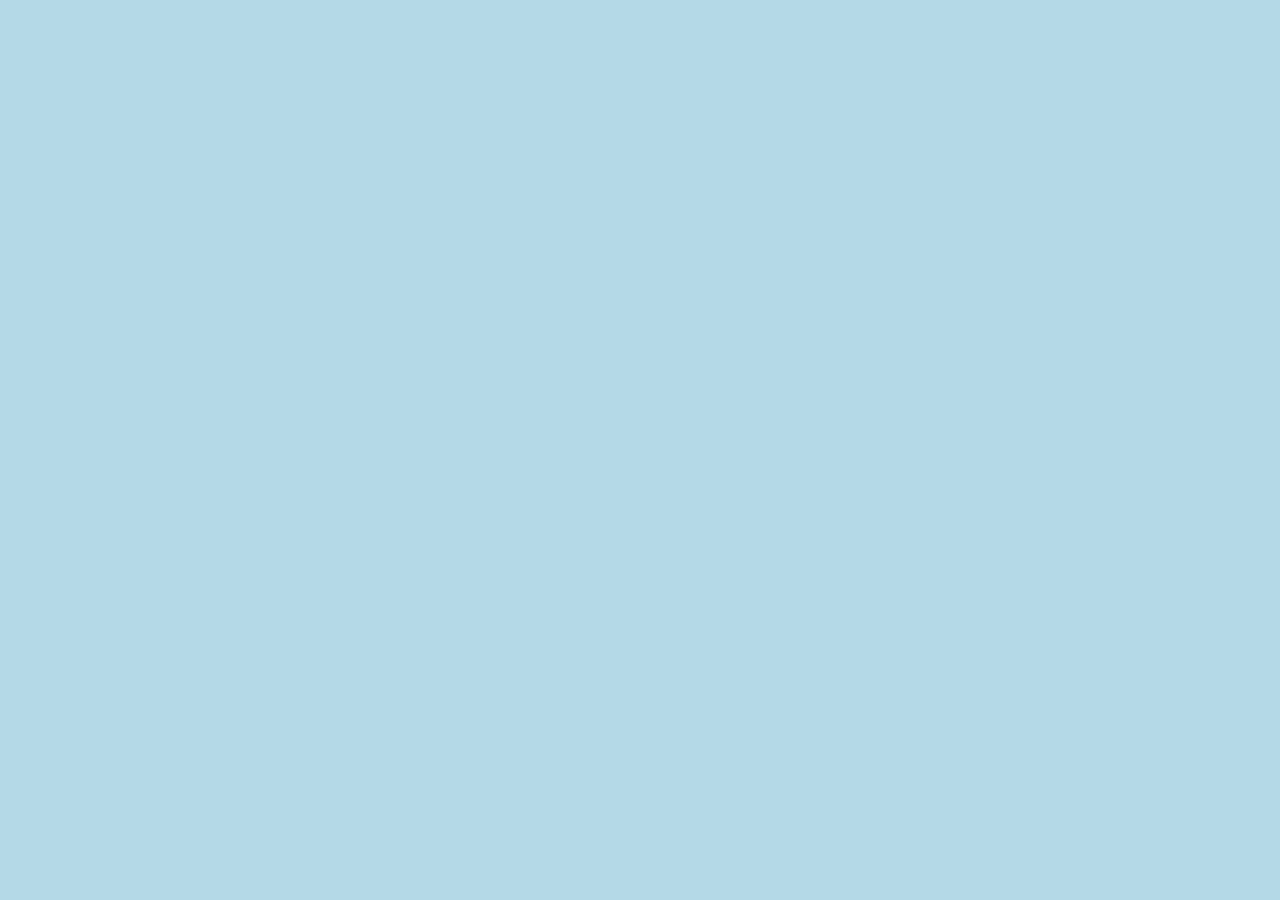
==== index.html @ 9d8e31ed "Add files via upload" ====
<!doctype html>
<html lang="en">
  <head>
    <meta charset="utf-8">
    <title>The Amazing Car Race</title>
    <style>
    body
      {
      margin: 0;
      background: #B4D9E7;
      }
    #tag {}
    #nickname {}
    #car{}
    #finscore{}
    #medals{}
    </style>
    <script src="src/phaser-2.0.7.min.js"></script>
    <script src="src/Boot.js"></script>
    <script src="src/Preloader.js"></script>
    <script src="src/MainMenu.js"></script>
    <script src="src/Game.js"></script>
  </head>
  <body>
    <div id="tag">
      
    </div>
    <div id="nickname">
      
    </div>
    <div id="car">
      
    </div>
    <div id="finscore">
      
    </div>
    <div id="finmedals">
      
    </div>
    <script>
      (function(){
        var game = new Phaser.Game(1052, 512, Phaser.AUTO, 'game');
        game.state.add('Boot', Race.Boot);
        game.state.add('Preloader', Race.Preloader);
        game.state.add('MainMenu', Race.MainMenu);
        game.state.add('Game', Race.Game);
        game.state.start('Boot');
      })();
    </script>
  </body>
</html>
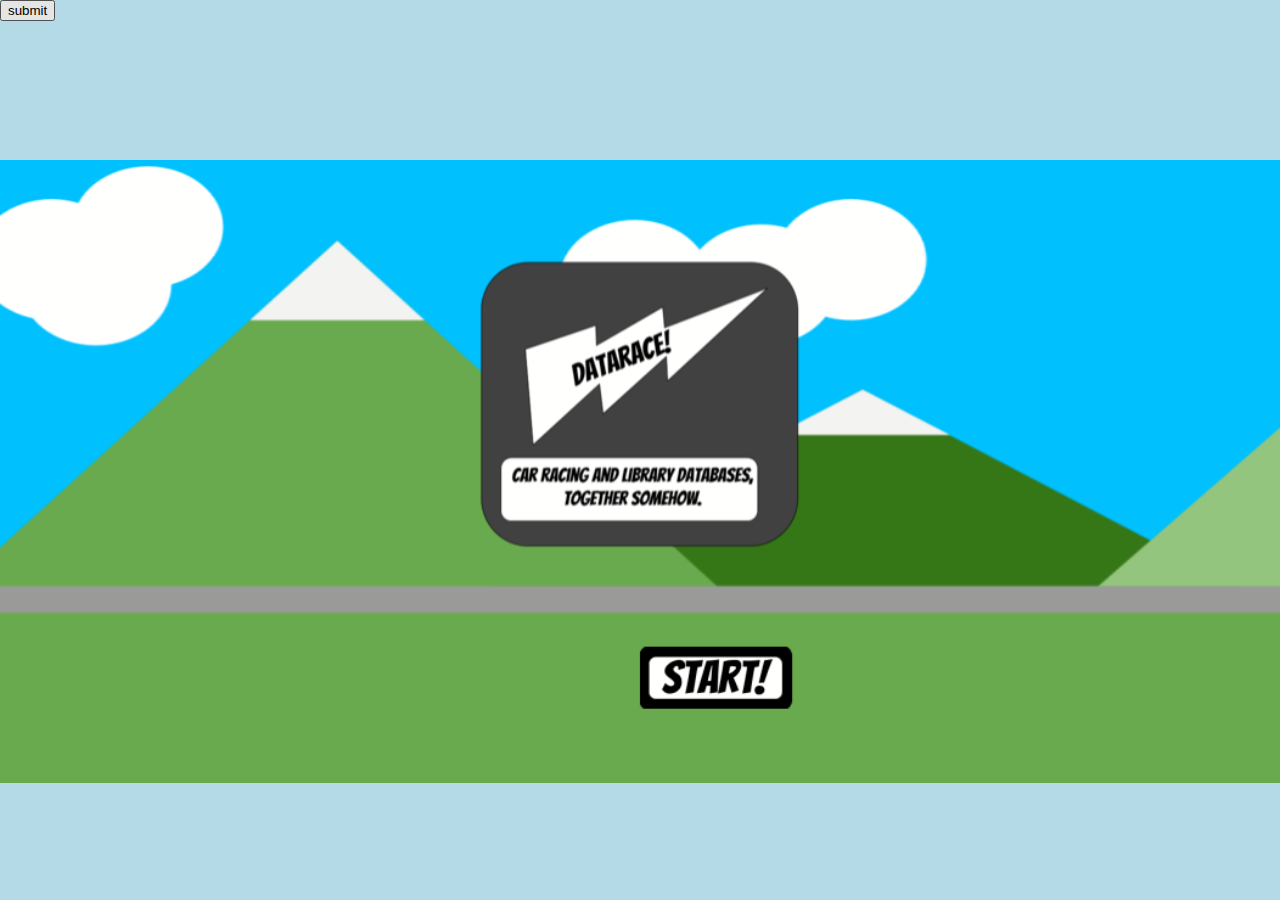
==== commit 7face4d6: "Add files via upload" ====
--- a/index.html
+++ b/index.html
@@ -3,17 +3,15 @@
   <head>
     <meta charset="utf-8">
     <title>The Amazing Car Race</title>
+    <link rel="stylesheet" href="styles.css">
+    <link href="https://fonts.googleapis.com/css?family=Roboto+Condensed" rel="stylesheet">
+    <link href="https://fonts.googleapis.com/css?family=Bangers" rel="stylesheet">
     <style>
     body
       {
       margin: 0;
       background: #B4D9E7;
       }
-    #tag {}
-    #nickname {}
-    #car{}
-    #finscore{}
-    #medals{}
     </style>
     <script src="src/phaser-2.0.7.min.js"></script>
     <script src="src/Boot.js"></script>
@@ -22,24 +20,25 @@
     <script src="src/Game.js"></script>
   </head>
   <body>
-    <div id="tag">
-      
-    </div>
-    <div id="nickname">
-      
-    </div>
-    <div id="car">
-      
-    </div>
-    <div id="finscore">
-      
-    </div>
-    <div id="finmedals">
-      
-    </div>
+    <form id = "submitform" action="insertscores.php" method="post">
+      <div id="tag" name="tag"></div>
+      <div id="nickname" name="nickname"></div>
+      <div id="car" name="car"></div>
+      <div id="score" name="score"></div>
+      <div id="medals" name="medals"></div>
+      <input type = "submit" value = "submit">
+    </form>
     <script>
       (function(){
         var game = new Phaser.Game(1052, 512, Phaser.AUTO, 'game');
+        WebFontConfig = {
+          active: function(){
+          },
+          google: {
+            families: ['Roboto', 'Bangers']
+          }
+        }
+        
         game.state.add('Boot', Race.Boot);
         game.state.add('Preloader', Race.Preloader);
         game.state.add('MainMenu', Race.MainMenu);
--- a/styles.css
+++ b/styles.css
@@ -0,0 +1,5 @@
+@import url('https://fonts.googleapis.com/css?family=Roboto+Condensed');
+@import url('https://fonts.googleapis.com/css?family=Bangers');
+body{
+  font-family: 'Roboto Condensed', sans-serif;
+}
